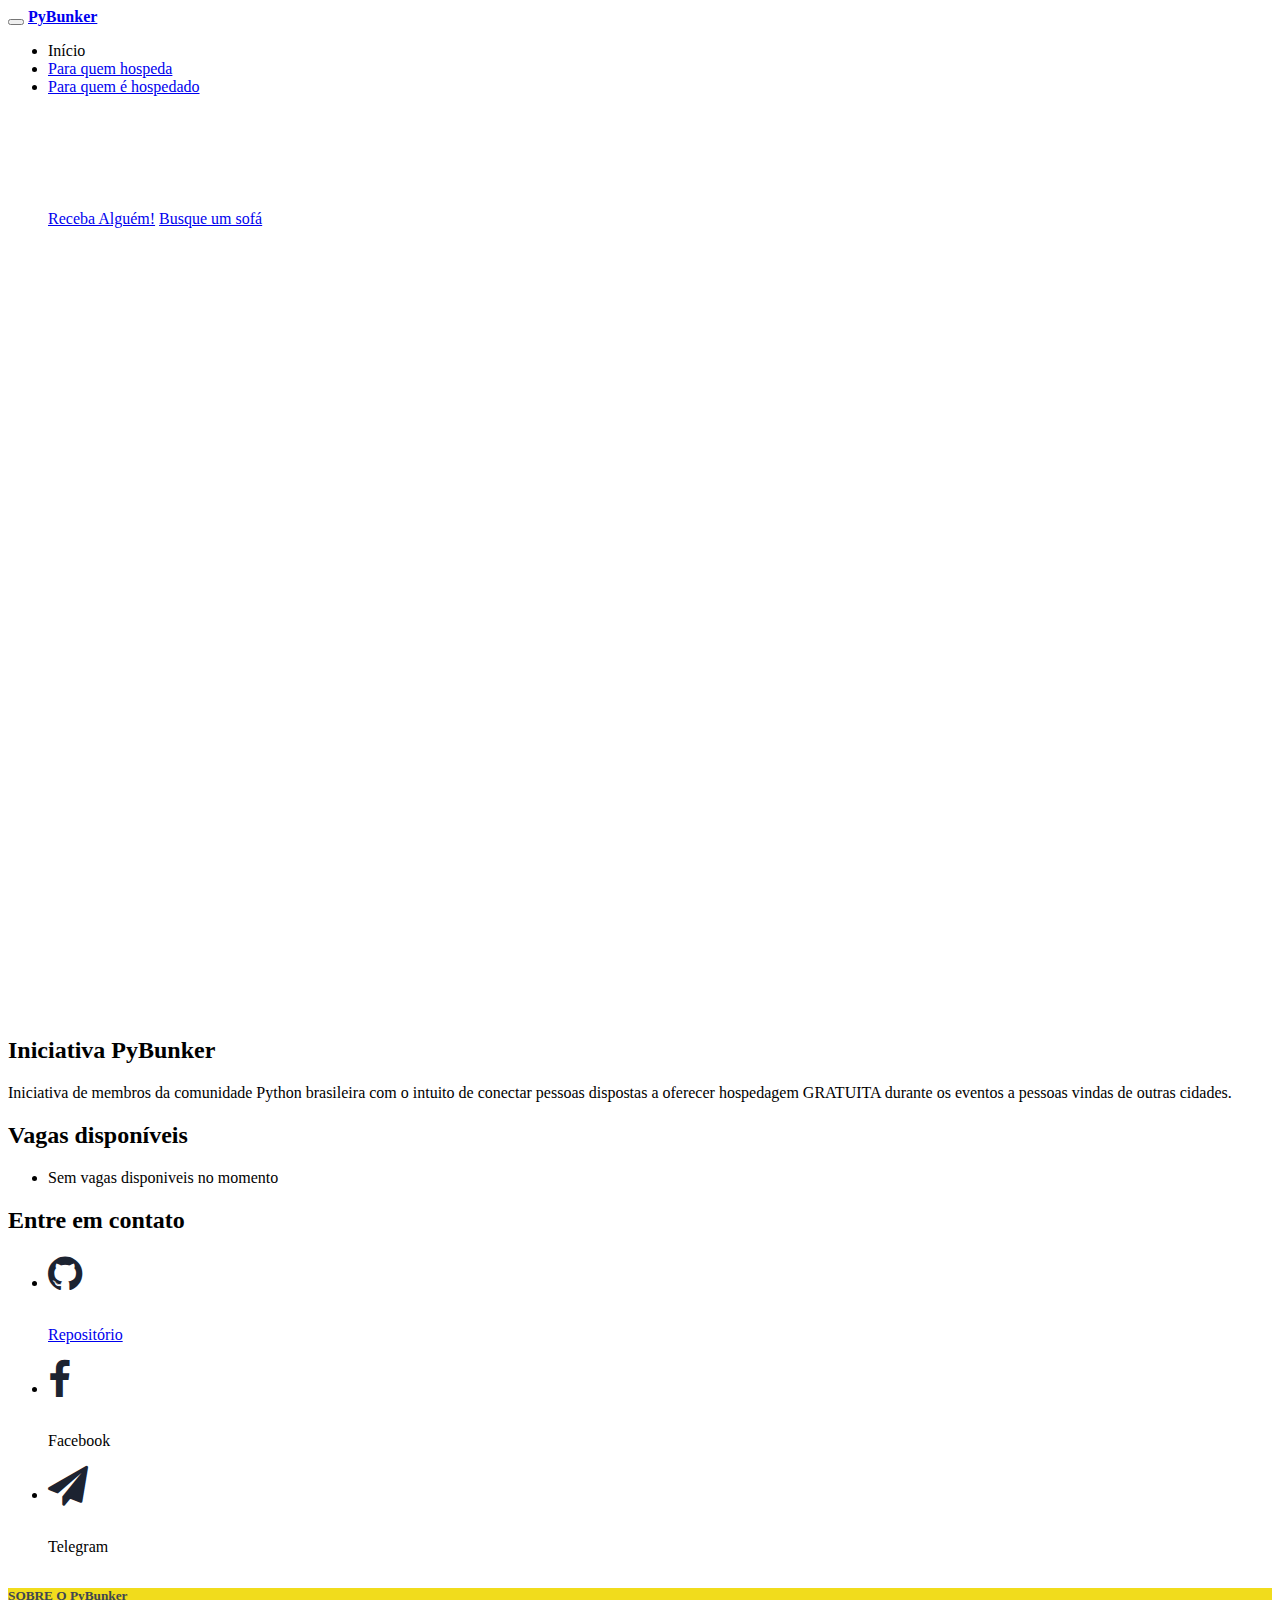
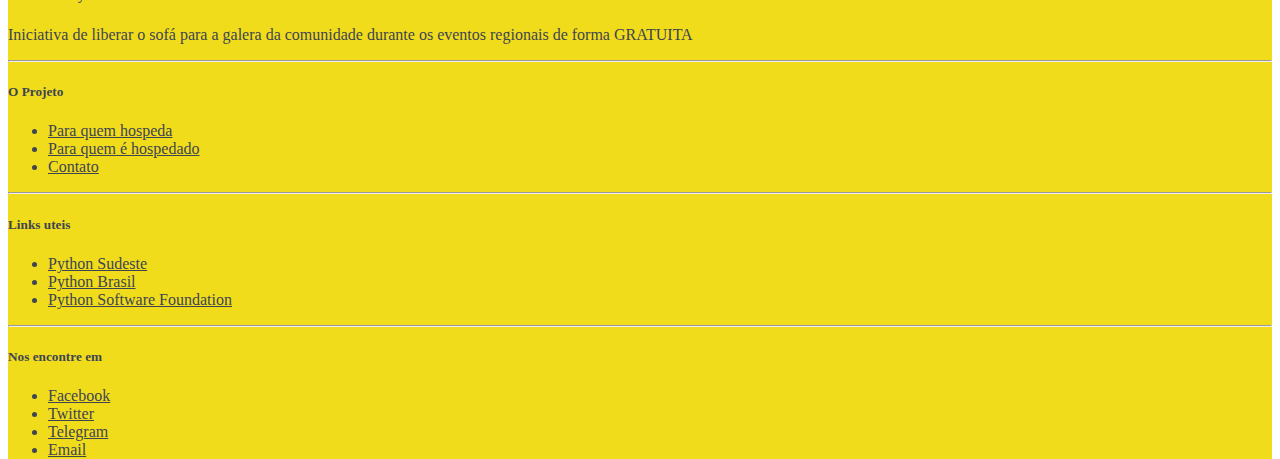
==== index.html @ 38fe34c5 "remove animations" ====
<!DOCTYPE html>
<html lang="en">

<head>

    <meta charset="utf-8">
    <meta name="viewport" content="width=device-width, initial-scale=1, shrink-to-fit=no">
    <meta http-equiv="x-ua-compatible" content="ie=edge">

    <title>PyBunker</title>
    <link rel="icon" href="img/pybunker-logo.png">
    <!-- Font Awesome -->
    <link rel="stylesheet" href="https://maxcdn.bootstrapcdn.com/font-awesome/4.6.0/css/font-awesome.min.css">

    <!-- Bootstrap core CSS -->
    <link rel="stylesheet" href="css/bootstrap.min.css" >
    <link rel="stylesheet" href="css/font-awesome.min.css">
    <!-- Material Design Bootstrap -->
    <link href="css/mdb.min.css" rel="stylesheet">
    <!-- Template styles -->
    <style>
        /* TEMPLATE STYLES */

        html,
        body,
        .view {
            height: 100%;
        }
        /* Navigation*/

        .navbar {
            background-color: transparent;
        }

        .scrolling-navbar {
            -webkit-transition: background .5s ease-in-out, padding .5s ease-in-out;
            -moz-transition: background .5s ease-in-out, padding .5s ease-in-out;
            transition: background .5s ease-in-out, padding .5s ease-in-out;
        }

        .top-nav-collapse {
            background-color: #011474;
        }

        footer.page-footer {
            background-color: #f1dc1c;
            margin-top: 2rem;
        }

        @media only screen and (max-width: 768px) {
            .navbar {
                background-color: #011474;
            }
        }
        /*Call to action*/

        .flex-center {
            color: #fff;
        }
        .view {
            background: url("img/rj-maracana.jpg")no-repeat center center fixed;
            -webkit-background-size: cover;
            -moz-background-size: cover;
            -o-background-size: cover;
            background-size: cover;
        }
        /*Contact section*/

        #contact .fa {
            font-size: 2.5rem;
            margin-bottom: 1rem;
            color: #1C2331;
        }
        .footer-content > *, .footer-content ul>li>a{
            color: #3E4551;
        }

    </style>

</head>

<body>
    <header>
    <!--Navbar-->
    <nav class="navbar navbar-toggleable-md navbar-dark fixed-top scrolling-navbar">
        <div class="container">
            <button class="navbar-toggler navbar-toggler-right" type="button" data-toggle="collapse" data-target="#navbarNav1" aria-controls="navbarNav1" aria-expanded="false" aria-label="Toggle navigation">
                <span class="navbar-toggler-icon"></span>
            </button>
            <a class="navbar-brand" href="#">
                <strong>PyBunker</strong>
            </a>
            <div class="collapse navbar-collapse" id="navbarNav1">
                <ul class="navbar-nav mr-auto">
                    <li class="nav-item active">
                        <a class="nav-link">Início <span class="sr-only">(current)</span></a>
                    </li>
                    <li class="nav-item">
                        <a class="nav-link" href="para_quem_hospeda.html">Para quem hospeda</a>
                    </li>
                    <li class="nav-item">
                        <a class="nav-link" href="para_hospedes.html">Para quem é hospedado</a>

                    </li>
                </ul>

            </div>
        </div>
    </nav>
    <!--/.Navbar-->
    </header>
    <!--Mask-->
    <div class="view hm-black-strong">
        <div class="full-bg-img flex-center">
            <ul>
                <li>
                    <h1 class="h1-responsive wow fadeInDown" data-wow-delay="0.2s">2º Encontro das comunidades Python do sudeste</h1></li>
                <li>
                    <p class="wow fadeInDown">5 a 7 de maio de 2017</p>
                </li>
                <li>
                    <a href="para_quem_hospeda.html" class="btn btn-primary btn-lg wow fadeInLeft" data-wow-delay="0.2s" rel="nofollow">Receba Alguém!</a>
                    <a href="para_hospedes.html" class="btn btn-default btn-lg wow fadeInRight" data-wow-delay="0.2s" rel="nofollow">Busque um sofá</a>
                </li>
            </ul>
        </div>
    </div>
    <!--/.Mask-->
    <div id="info"></div>
    <!-- Main container-->
    <div class="container">

        <div class="divider-new">
            <h2 class="h2-responsive">Iniciativa PyBunker</h2>
        </div>

        <!--Section: Inciativa-->
        <section id="about" class="text-center">
            <p>Iniciativa de membros da comunidade Python brasileira com o intuito de conectar pessoas dispostas a oferecer hospedagem GRATUITA durante os eventos a pessoas vindas de outras cidades. </p>

        </section>
        <!--Section: Inciativa-->

        <div class="divider-new">
            <h2 class="h2-responsive">Vagas disponíveis</h2>
        </div>

        <!--Section: Vagas Disponiveis-->
        <section id="best-features">
                <div class="col-md-4">
                    <ul class="text-center">
                        <li class="">
                            <!--<img src="" width="160" height="100">-->
                            <!--<p><a href="#">Nome</a></p>-->
                            <p>Sem vagas disponiveis no momento</p>
                        </li>
                    </ul>
                </div>
        </section>
        <!--/Section: Vagas Disponiveis-->

        <div class="divider-new">
            <h2 class="h2-responsive">Entre em contato</h2>
        </div>
    </div>
        <!--Section: Contato-->
        <section id="contact">
            <div class="row">

                <!--column-->
                <div class="col-md-4">
                    <ul class="text-center">
                        <li class="wow fadeIn" data-wow-delay="0.2s"><i class="fa fa-github" aria-hidden="true" ></i>
                            <p><a href="https://github.com/PyBunker/pybunker.github.io">Repositório</a></p>
                        </li>
                    </ul>
                </div>
                 <div class="col-md-4">
                    <ul class="text-center">
                        <li class="wow fadeIn" data-wow-delay="0.2s"><i class="fa fa-facebook" aria-hidden="true"></i>
                            <p>Facebook</p>
                        </li>
                    </ul>
                </div>
                 <div class="col-md-4">
                    <ul class="text-center">
                        <li class="wow fadeIn" data-wow-delay="0.2s"><i class="fa fa-paper-plane" aria-hidden="true"></i>
                            <p>Telegram</p>
                        </li>
                    </ul>
                </div>


            </div>
                <!--/column-->
        </section>
        <!--Section: Contato-->
    <!--/ Main container-->


    <!--Footer-->
    <footer class="page-footer center-on-small-only footer-content">

        <!--Footer Links-->
        <div class="container-fluid">
            <div class="row">

                <!--First column-->
                <div class="col-md-3 offset-lg-1 hidden-lg-down">
                    <h5 class="title">SOBRE O PyBunker</h5>
                    <p>Iniciativa de liberar o sofá para a galera da comunidade 
                    durante os eventos regionais de forma GRATUITA</p>
                </div>
                <!--/.First column-->

                <hr class="hidden-md-up">

                <!--Second column-->
                <div class="col-lg-2 col-md-4 offset-lg-1">
                    <h5 class="title">O Projeto</h5>
                    <ul>
                        <li><a href="para_quem_hospeda.html">Para quem hospeda</a></li>
                        <li><a href="para_hospedes.html">Para quem é hospedado</a></li>
                        <li><a href="#">Contato</a></li>
                    </ul>
                </div>
                <!--/.Second column-->

                <hr class="hidden-md-up">

                <!--Third column-->
                <div class="col-lg-2 col-md-4">
                    <h5 class="title">Links uteis</h5>
                    <ul>
                        <li><a href="http://pythonsudeste.org/">Python Sudeste</a></li>
                        <li><a href="http://python.org.br/">Python Brasil</a></li>
                        <li><a href="https://www.python.org/psf/">Python Software Foundation</a></li>
                    </ul>
                </div>
                <!--/.Third column-->

                <hr class="hidden-md-up">

                <!--Fourth column-->
                <div class="col-lg-2 col-md-4">
                    <h5 class="title">Nos encontre em</h5>
                    <ul class="footer-content">
                        <li><a href="#">Facebook</a></li>
                        <li><a href="#">Twitter</a></li>
                        <li><a href="#">Telegram</a></li>
                        <li><a href="#">Email</a></li>
                    </ul>
                </div>
                <!--/.Fourth column-->

            </div>
        </div>
        <!--/.Footer Links-->



    </footer>
    <!--/.Footer-->


    <!-- SCRIPTS -->

    <!-- JQuery -->
    <script type="text/javascript" src="js/jquery-2.2.3.min.js"></script>

    <!-- Bootstrap tooltips -->
    <script type="text/javascript" src="js/tether.min.js"></script>

    <!-- Bootstrap core JavaScript -->
    <script type="text/javascript" src="js/bootstrap.min.js"></script>

    <!-- MDB core JavaScript -->
    <script type="text/javascript" src="js/mdb.min.js"></script>


    <!-- Animations init-->
    <script>
        new WOW().init();
    </script>


</body>

</html>
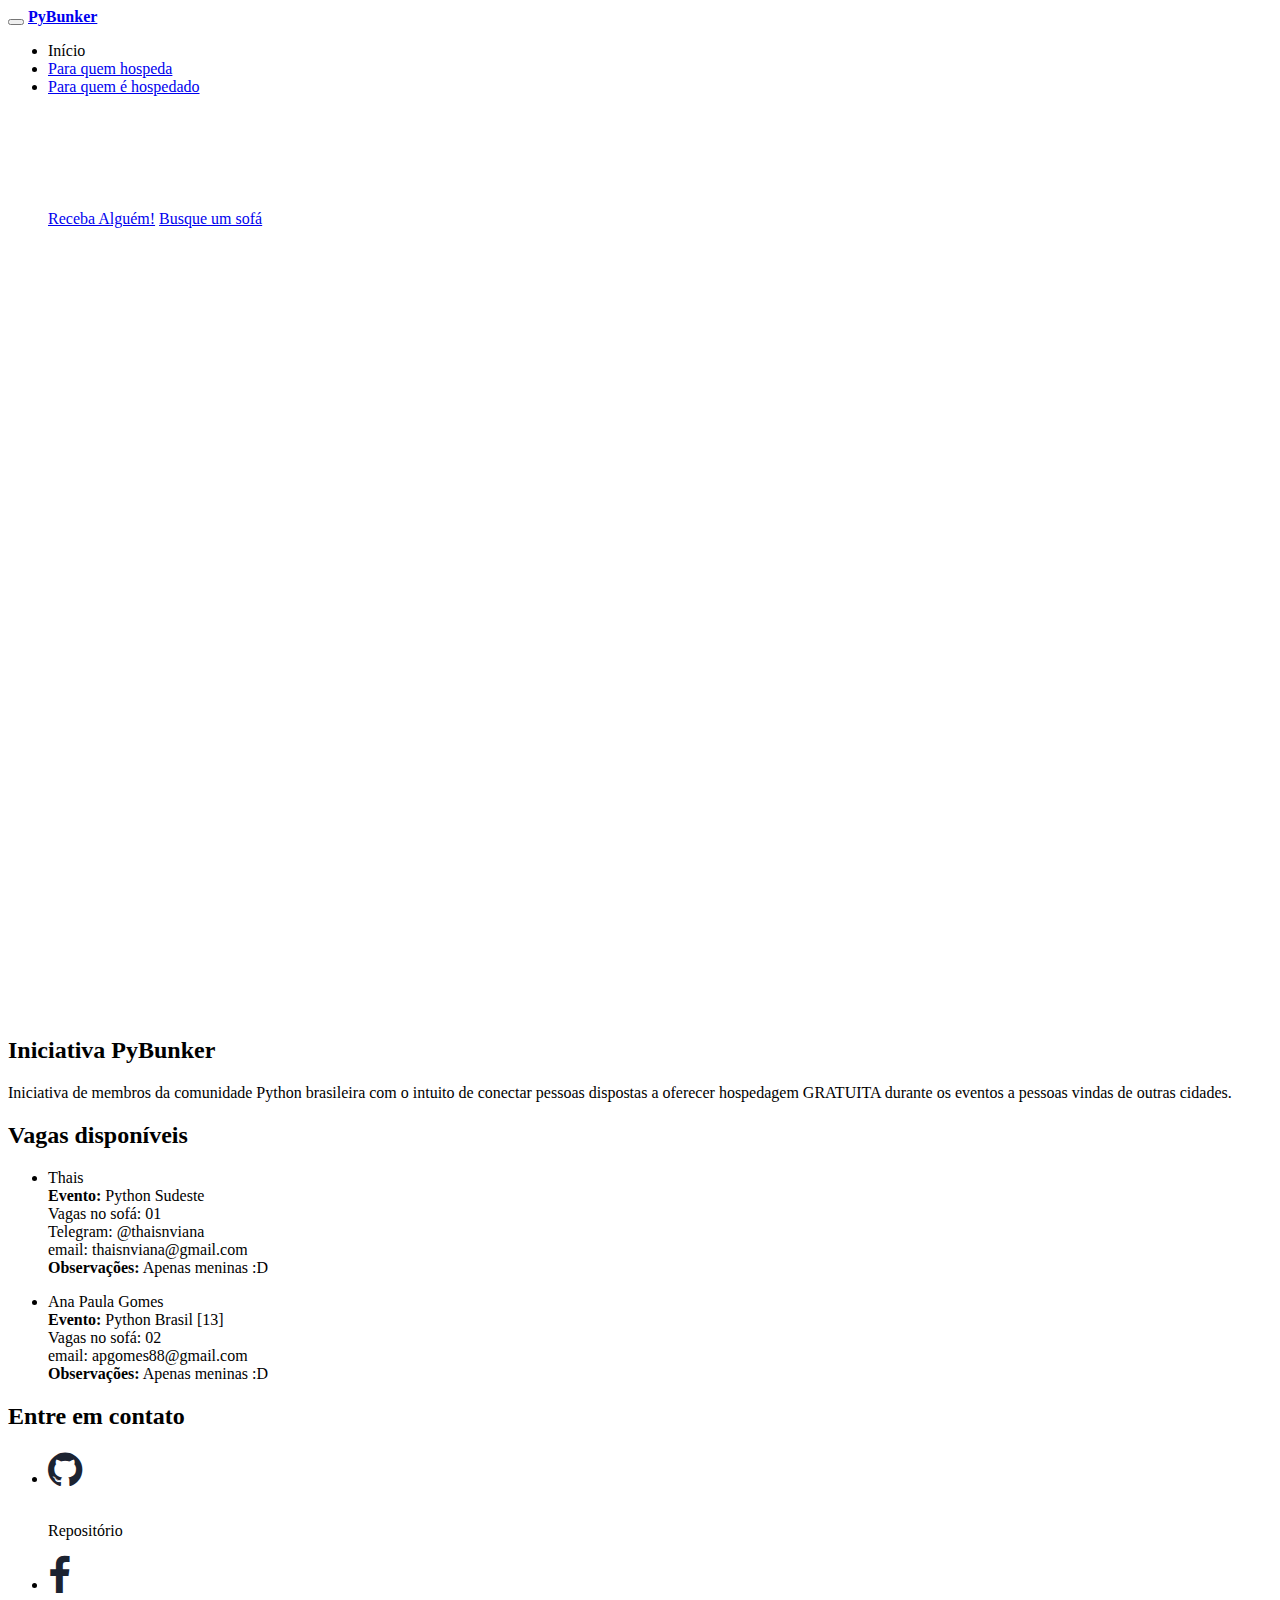
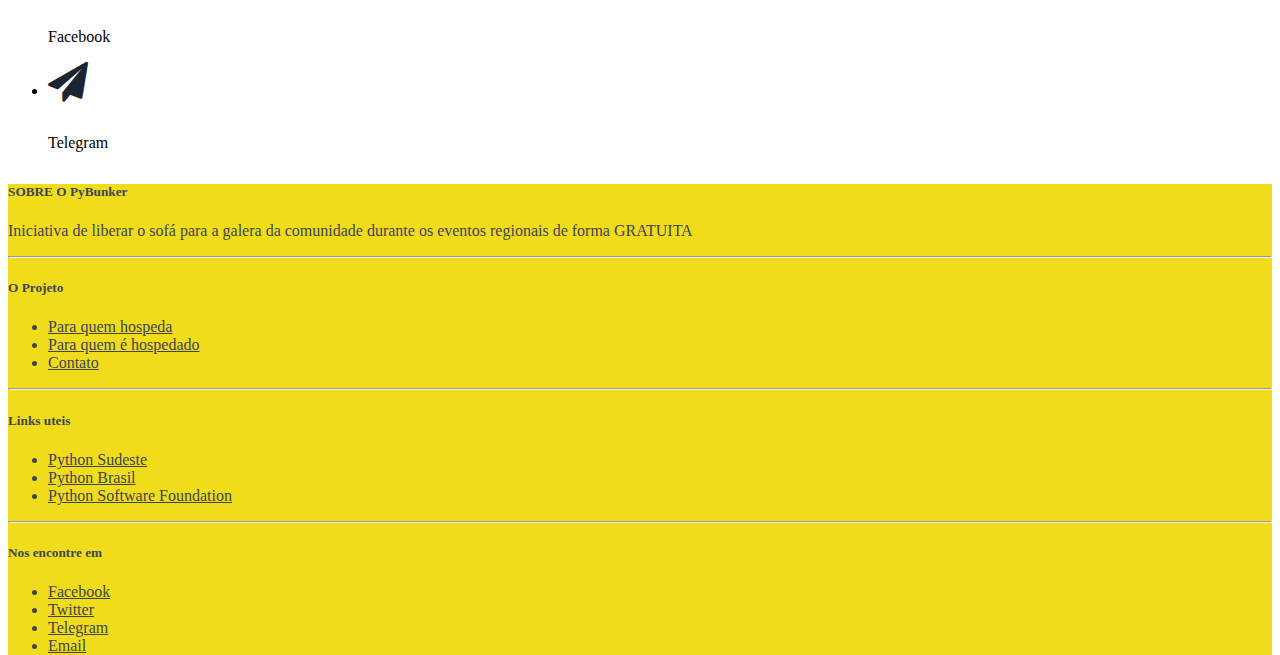
==== commit 4291ab96: "add ana paula pybr 13" ====
--- a/index.html
+++ b/index.html
@@ -13,7 +13,7 @@
     <link rel="stylesheet" href="https://maxcdn.bootstrapcdn.com/font-awesome/4.6.0/css/font-awesome.min.css">
 
     <!-- Bootstrap core CSS -->
-    <link rel="stylesheet" href="css/bootstrap.min.css" >
+    <link rel="stylesheet" href="css/bootstrap.min.css">
     <link rel="stylesheet" href="css/font-awesome.min.css">
     <!-- Material Design Bootstrap -->
     <link href="css/mdb.min.css" rel="stylesheet">
@@ -26,6 +26,7 @@
         .view {
             height: 100%;
         }
+
         /* Navigation*/
 
         .navbar {
@@ -52,18 +53,21 @@
                 background-color: #011474;
             }
         }
+
         /*Call to action*/
 
         .flex-center {
             color: #fff;
         }
+
         .view {
-            background: url("img/rj-maracana.jpg")no-repeat center center fixed;
+            background: url("img/rj-maracana.jpg") no-repeat center center fixed;
             -webkit-background-size: cover;
             -moz-background-size: cover;
             -o-background-size: cover;
             background-size: cover;
         }
+
         /*Contact section*/
 
         #contact .fa {
@@ -71,7 +75,8 @@
             margin-bottom: 1rem;
             color: #1C2331;
         }
-        .footer-content > *, .footer-content ul>li>a{
+
+        .footer-content > *, .footer-content ul > li > a {
             color: #3E4551;
         }
 
@@ -80,11 +85,13 @@
 </head>
 
 <body>
-    <header>
+<header>
     <!--Navbar-->
     <nav class="navbar navbar-toggleable-md navbar-dark fixed-top scrolling-navbar">
         <div class="container">
-            <button class="navbar-toggler navbar-toggler-right" type="button" data-toggle="collapse" data-target="#navbarNav1" aria-controls="navbarNav1" aria-expanded="false" aria-label="Toggle navigation">
+            <button class="navbar-toggler navbar-toggler-right" type="button" data-toggle="collapse"
+                    data-target="#navbarNav1" aria-controls="navbarNav1" aria-expanded="false"
+                    aria-label="Toggle navigation">
                 <span class="navbar-toggler-icon"></span>
             </button>
             <a class="navbar-brand" href="#">
@@ -108,182 +115,215 @@
         </div>
     </nav>
     <!--/.Navbar-->
-    </header>
-    <!--Mask-->
-    <div class="view hm-black-strong">
-        <div class="full-bg-img flex-center">
-            <ul>
-                <li>
-                    <h1 class="h1-responsive wow fadeInDown" data-wow-delay="0.2s">2º Encontro das comunidades Python do sudeste</h1></li>
-                <li>
-                    <p class="wow fadeInDown">5 a 7 de maio de 2017</p>
-                </li>
-                <li>
-                    <a href="para_quem_hospeda.html" class="btn btn-primary btn-lg wow fadeInLeft" data-wow-delay="0.2s" rel="nofollow">Receba Alguém!</a>
-                    <a href="para_hospedes.html" class="btn btn-default btn-lg wow fadeInRight" data-wow-delay="0.2s" rel="nofollow">Busque um sofá</a>
+</header>
+<!--Mask-->
+<div class="view hm-black-strong">
+    <div class="full-bg-img flex-center">
+        <ul>
+            <li>
+                <h1 class="h1-responsive wow fadeInDown" data-wow-delay="0.2s">2º Encontro das comunidades Python do
+                    sudeste</h1></li>
+            <li>
+                <p class="wow fadeInDown">5 a 7 de maio de 2017</p>
+            </li>
+            <li>
+                <a href="para_quem_hospeda.html" class="btn btn-primary btn-lg wow fadeInLeft" data-wow-delay="0.2s"
+                   rel="nofollow">Receba Alguém!</a>
+                <a href="para_hospedes.html" class="btn btn-default btn-lg wow fadeInRight" data-wow-delay="0.2s"
+                   rel="nofollow">Busque um sofá</a>
+            </li>
+        </ul>
+    </div>
+</div>
+<!--/.Mask-->
+<div id="info"></div>
+<!-- Main container-->
+<div class="container">
+
+    <div class="divider-new">
+        <h2 class="h2-responsive">Iniciativa PyBunker</h2>
+    </div>
+
+    <!--Section: Inciativa-->
+    <section id="about" class="text-center">
+        <p>Iniciativa de membros da comunidade Python brasileira com o intuito de conectar pessoas dispostas a oferecer
+            hospedagem GRATUITA durante os eventos a pessoas vindas de outras cidades. </p>
+
+    </section>
+    <!--Section: Inciativa-->
+
+    <div class="divider-new">
+        <h2 class="h2-responsive">Vagas disponíveis</h2>
+    </div>
+
+    <!--Section: Vagas Disponiveis-->
+    <section id="best-features">
+        <div class="row">
+            <div class="col-md-4">
+                <ul class="text-center">
+                    <li class="wow fadeIn" data-wow-delay="0.2s">
+                        <p>Thais<br>
+                            <strong>Evento:</strong> Python Sudeste <br>
+                            Vagas no sofá: 01<br>
+                            Telegram: @thaisnviana<br>
+                            email: thaisnviana@gmail.com <br>
+                            <strong>Observações:</strong> Apenas meninas :D
+                        </p>
+                    </li>
+                </ul>
+            </div>
+            <div class="col-md-4">
+                <ul class="text-center">
+                    <li class="wow fadeIn" data-wow-delay="0.2s">
+                        <p>Ana Paula Gomes<br>
+                            <strong>Evento:</strong> Python Brasil [13]<br>
+                            Vagas no sofá: 02<br>
+                            email: apgomes88@gmail.com <br>
+                            <strong>Observações:</strong> Apenas meninas :D
+                        </p>
+                    </li>
+                </ul>
+            </div>
+        </div>
+</section>
+<!--/Section: Vagas Disponiveis-->
+
+<div class="divider-new">
+    <h2 class="h2-responsive">Entre em contato</h2>
+</div>
+</div>
+<!--Section: Contato-->
+<section id="contact">
+    <div class="row">
+
+        <!--column-->
+        <div class="col-md-4">
+            <ul class="text-center">
+                <li class="wow fadeIn" data-wow-delay="0.2s"><a href="https://github.com/PyBunker/pybunker.github.io"><i
+                        class="fa fa-github" aria-hidden="true"></i></a>
+                    <p>Repositório</p>
                 </li>
             </ul>
         </div>
-    </div>
-    <!--/.Mask-->
-    <div id="info"></div>
-    <!-- Main container-->
-    <div class="container">
-
-        <div class="divider-new">
-            <h2 class="h2-responsive">Iniciativa PyBunker</h2>
-        </div>
-
-        <!--Section: Inciativa-->
-        <section id="about" class="text-center">
-            <p>Iniciativa de membros da comunidade Python brasileira com o intuito de conectar pessoas dispostas a oferecer hospedagem GRATUITA durante os eventos a pessoas vindas de outras cidades. </p>
-
-        </section>
-        <!--Section: Inciativa-->
-
-        <div class="divider-new">
-            <h2 class="h2-responsive">Vagas disponíveis</h2>
-        </div>
-
-        <!--Section: Vagas Disponiveis-->
-        <section id="best-features">
-                <div class="col-md-4">
-                    <ul class="text-center">
-                        <li class="">
-                            <!--<img src="" width="160" height="100">-->
-                            <!--<p><a href="#">Nome</a></p>-->
-                            <p>Sem vagas disponiveis no momento</p>
-                        </li>
-                    </ul>
-                </div>
-        </section>
-        <!--/Section: Vagas Disponiveis-->
-
-        <div class="divider-new">
-            <h2 class="h2-responsive">Entre em contato</h2>
-        </div>
-    </div>
-        <!--Section: Contato-->
-        <section id="contact">
-            <div class="row">
-
-                <!--column-->
-                <div class="col-md-4">
-                    <ul class="text-center">
-                        <li class="wow fadeIn" data-wow-delay="0.2s"><i class="fa fa-github" aria-hidden="true" ></i>
-                            <p><a href="https://github.com/PyBunker/pybunker.github.io">Repositório</a></p>
-                        </li>
-                    </ul>
-                </div>
-                 <div class="col-md-4">
-                    <ul class="text-center">
-                        <li class="wow fadeIn" data-wow-delay="0.2s"><i class="fa fa-facebook" aria-hidden="true"></i>
-                            <p>Facebook</p>
-                        </li>
-                    </ul>
-                </div>
-                 <div class="col-md-4">
-                    <ul class="text-center">
-                        <li class="wow fadeIn" data-wow-delay="0.2s"><i class="fa fa-paper-plane" aria-hidden="true"></i>
-                            <p>Telegram</p>
-                        </li>
-                    </ul>
-                </div>
-
-
-            </div>
-                <!--/column-->
-        </section>
-        <!--Section: Contato-->
-    <!--/ Main container-->
-
-
-    <!--Footer-->
-    <footer class="page-footer center-on-small-only footer-content">
-
-        <!--Footer Links-->
-        <div class="container-fluid">
-            <div class="row">
-
-                <!--First column-->
-                <div class="col-md-3 offset-lg-1 hidden-lg-down">
-                    <h5 class="title">SOBRE O PyBunker</h5>
-                    <p>Iniciativa de liberar o sofá para a galera da comunidade 
+        <div class="col-md-4">
+            <ul class="text-center">
+                <li class="wow fadeIn" data-wow-delay="0.2s"><a href=""></a><i class="fa fa-facebook"
+                                                                               aria-hidden="true"></i>
+                    <p>Facebook</p>
+                </li>
+            </ul>
+        </div>
+        <div class="col-md-4">
+            <ul class="text-center">
+                <li class="wow fadeIn" data-wow-delay="0.2s"><a href="https://t.me/joinchat/AAAAAAuEaG0LRr5axA6yPQ"><i
+                        class="fa fa-paper-plane" aria-hidden="true"></i></a>
+                    <p>Telegram</p>
+                </li>
+            </ul>
+        </div>
+
+
+    </div>
+    <!--/column-->
+</section>
+<!--Section: Contato-->
+<!--/ Main container-->
+
+
+<!--Footer-->
+<footer class="page-footer center-on-small-only footer-content">
+
+    <!--Footer Links-->
+    <div class="container-fluid">
+        <div class="row">
+
+            <!--First column-->
+            <div class="col-md-3 offset-lg-1 hidden-lg-down">
+                <h5 class="title">SOBRE O PyBunker</h5>
+                <p>Iniciativa de liberar o sofá para a galera da comunidade
                     durante os eventos regionais de forma GRATUITA</p>
-                </div>
-                <!--/.First column-->
-
-                <hr class="hidden-md-up">
-
-                <!--Second column-->
-                <div class="col-lg-2 col-md-4 offset-lg-1">
-                    <h5 class="title">O Projeto</h5>
-                    <ul>
-                        <li><a href="para_quem_hospeda.html">Para quem hospeda</a></li>
-                        <li><a href="para_hospedes.html">Para quem é hospedado</a></li>
-                        <li><a href="#">Contato</a></li>
-                    </ul>
-                </div>
-                <!--/.Second column-->
-
-                <hr class="hidden-md-up">
-
-                <!--Third column-->
-                <div class="col-lg-2 col-md-4">
-                    <h5 class="title">Links uteis</h5>
-                    <ul>
-                        <li><a href="http://pythonsudeste.org/">Python Sudeste</a></li>
-                        <li><a href="http://python.org.br/">Python Brasil</a></li>
-                        <li><a href="https://www.python.org/psf/">Python Software Foundation</a></li>
-                    </ul>
-                </div>
-                <!--/.Third column-->
-
-                <hr class="hidden-md-up">
-
-                <!--Fourth column-->
-                <div class="col-lg-2 col-md-4">
-                    <h5 class="title">Nos encontre em</h5>
-                    <ul class="footer-content">
-                        <li><a href="#">Facebook</a></li>
-                        <li><a href="#">Twitter</a></li>
-                        <li><a href="#">Telegram</a></li>
-                        <li><a href="#">Email</a></li>
-                    </ul>
-                </div>
-                <!--/.Fourth column-->
-
-            </div>
-        </div>
-        <!--/.Footer Links-->
-
-
-
-    </footer>
-    <!--/.Footer-->
-
-
-    <!-- SCRIPTS -->
-
-    <!-- JQuery -->
-    <script type="text/javascript" src="js/jquery-2.2.3.min.js"></script>
-
-    <!-- Bootstrap tooltips -->
-    <script type="text/javascript" src="js/tether.min.js"></script>
-
-    <!-- Bootstrap core JavaScript -->
-    <script type="text/javascript" src="js/bootstrap.min.js"></script>
-
-    <!-- MDB core JavaScript -->
-    <script type="text/javascript" src="js/mdb.min.js"></script>
-
-
-    <!-- Animations init-->
-    <script>
-        new WOW().init();
-    </script>
-
-
+            </div>
+            <!--/.First column-->
+
+            <hr class="hidden-md-up">
+
+            <!--Second column-->
+            <div class="col-lg-2 col-md-4 offset-lg-1">
+                <h5 class="title">O Projeto</h5>
+                <ul>
+                    <li><a href="para_quem_hospeda.html">Para quem hospeda</a></li>
+                    <li><a href="para_hospedes.html">Para quem é hospedado</a></li>
+                    <li><a href="#">Contato</a></li>
+                </ul>
+            </div>
+            <!--/.Second column-->
+
+            <hr class="hidden-md-up">
+
+            <!--Third column-->
+            <div class="col-lg-2 col-md-4">
+                <h5 class="title">Links uteis</h5>
+                <ul>
+                    <li><a href="http://pythonsudeste.org/">Python Sudeste</a></li>
+                    <li><a href="http://python.org.br/">Python Brasil</a></li>
+                    <li><a href="https://www.python.org/psf/">Python Software Foundation</a></li>
+                </ul>
+            </div>
+            <!--/.Third column-->
+
+            <hr class="hidden-md-up">
+
+            <!--Fourth column-->
+            <div class="col-lg-2 col-md-4">
+                <h5 class="title">Nos encontre em</h5>
+                <ul class="footer-content">
+                    <li><a href="#">Facebook</a></li>
+                    <li><a href="#">Twitter</a></li>
+                    <li><a href="#">Telegram</a></li>
+                    <li><a href="#">Email</a></li>
+                </ul>
+            </div>
+            <!--/.Fourth column-->
+
+        </div>
+    </div>
+    <!--/.Footer Links-->
+
+
+</footer>
+<!--/.Footer-->
+
+
+<!-- SCRIPTS -->
+
+<!-- JQuery -->
+<script type="text/javascript" src="js/jquery-2.2.3.min.js"></script>
+
+<!-- Bootstrap tooltips -->
+<script type="text/javascript" src="js/tether.min.js"></script>
+
+<!-- Bootstrap core JavaScript -->
+<script type="text/javascript" src="js/bootstrap.min.js"></script>
+
+<!-- MDB core JavaScript -->
+<script type="text/javascript" src="js/mdb.min.js"></script>
+
+
+<!-- Animations init-->
+<script>
+    new WOW().init();
+</script>
+
+<script>
+  (function(i,s,o,g,r,a,m){i['GoogleAnalyticsObject']=r;i[r]=i[r]||function(){
+  (i[r].q=i[r].q||[]).push(arguments)},i[r].l=1*new Date();a=s.createElement(o),
+  m=s.getElementsByTagName(o)[0];a.async=1;a.src=g;m.parentNode.insertBefore(a,m)
+  })(window,document,'script','https://www.google-analytics.com/analytics.js','ga');
+
+  ga('create', 'UA-97204776-1', 'auto');
+  ga('send', 'pageview');
+
+</script>
 </body>
 
 </html>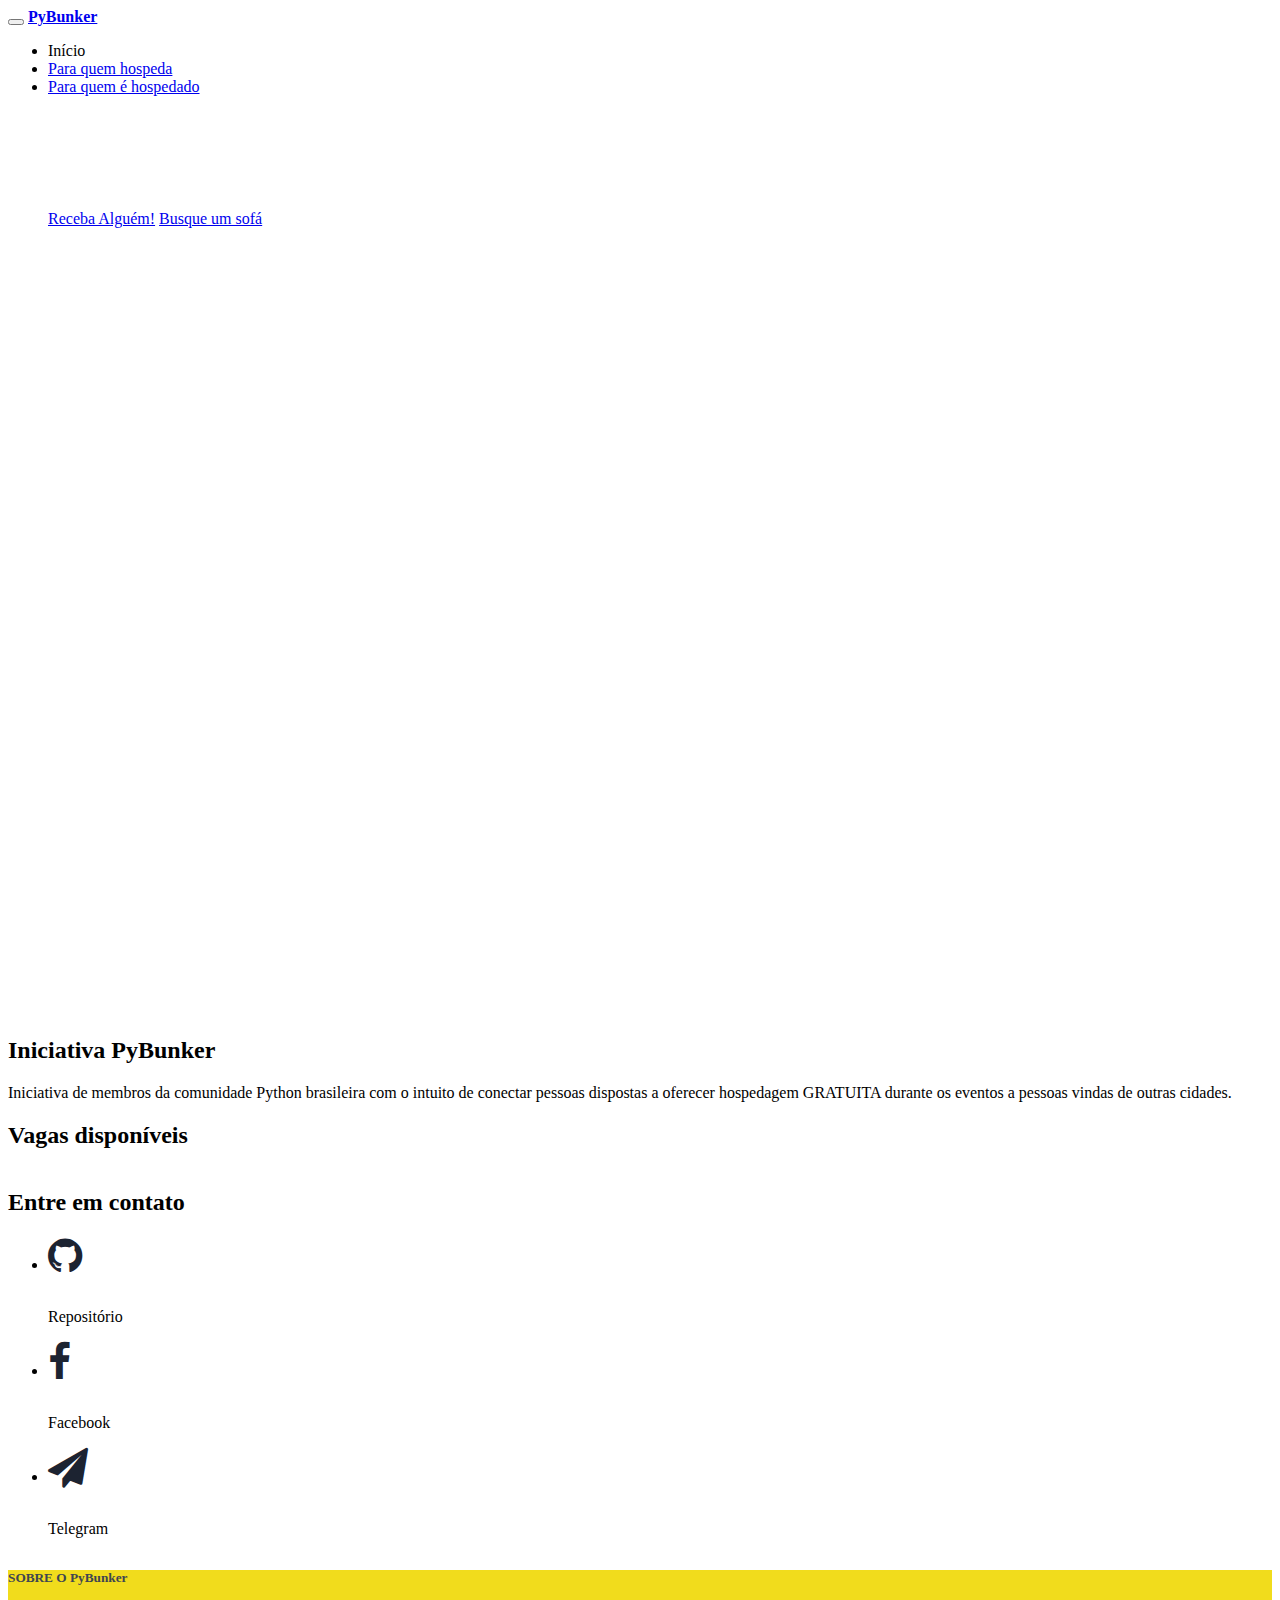
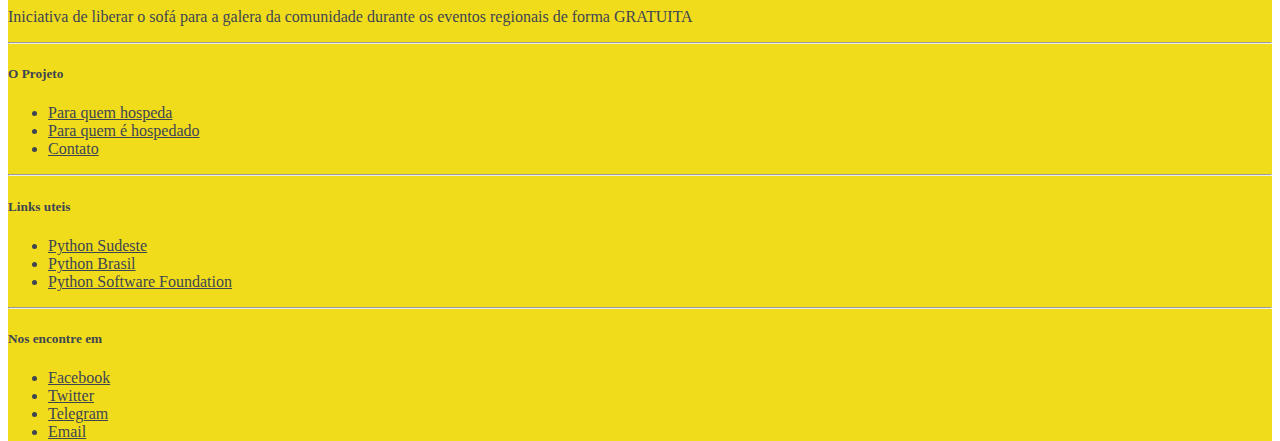
==== commit 28b61b39: "Inserindo vagas disponiveis na pagina inicial" ====
--- a/index.html
+++ b/index.html
@@ -85,245 +85,225 @@
 </head>
 
 <body>
-<header>
-    <!--Navbar-->
-    <nav class="navbar navbar-toggleable-md navbar-dark fixed-top scrolling-navbar">
-        <div class="container">
-            <button class="navbar-toggler navbar-toggler-right" type="button" data-toggle="collapse"
-                    data-target="#navbarNav1" aria-controls="navbarNav1" aria-expanded="false"
-                    aria-label="Toggle navigation">
-                <span class="navbar-toggler-icon"></span>
-            </button>
-            <a class="navbar-brand" href="#">
-                <strong>PyBunker</strong>
-            </a>
-            <div class="collapse navbar-collapse" id="navbarNav1">
-                <ul class="navbar-nav mr-auto">
-                    <li class="nav-item active">
-                        <a class="nav-link">Início <span class="sr-only">(current)</span></a>
-                    </li>
-                    <li class="nav-item">
-                        <a class="nav-link" href="para_quem_hospeda.html">Para quem hospeda</a>
-                    </li>
-                    <li class="nav-item">
-                        <a class="nav-link" href="para_hospedes.html">Para quem é hospedado</a>
-
+    <header>
+        <!--Navbar-->
+        <nav class="navbar navbar-toggleable-md navbar-dark fixed-top scrolling-navbar">
+            <div class="container">
+                <button class="navbar-toggler navbar-toggler-right" type="button" data-toggle="collapse"
+                        data-target="#navbarNav1" aria-controls="navbarNav1" aria-expanded="false"
+                        aria-label="Toggle navigation">
+                    <span class="navbar-toggler-icon"></span>
+                </button>
+                <a class="navbar-brand" href="#">
+                    <strong>PyBunker</strong>
+                </a>
+                <div class="collapse navbar-collapse" id="navbarNav1">
+                    <ul class="navbar-nav mr-auto">
+                        <li class="nav-item active">
+                            <a class="nav-link">Início <span class="sr-only">(current)</span></a>
+                        </li>
+                        <li class="nav-item">
+                            <a class="nav-link" href="para_quem_hospeda.html">Para quem hospeda</a>
+                        </li>
+                        <li class="nav-item">
+                            <a class="nav-link" href="para_hospedes.html">Para quem é hospedado</a>
+
+                        </li>
+                    </ul>
+
+                </div>
+            </div>
+        </nav>
+        <!--/.Navbar-->
+    </header>
+    <!--Mask-->
+    <div class="view hm-black-strong">
+        <div class="full-bg-img flex-center">
+            <ul>
+                <li>
+                    <h1 class="h1-responsive wow fadeInDown" data-wow-delay="0.2s">2º Encontro das comunidades Python do
+                        sudeste</h1></li>
+                <li>
+                    <p class="wow fadeInDown">5 a 7 de maio de 2017</p>
+                </li>
+                <li>
+                    <a href="para_quem_hospeda.html" class="btn btn-primary btn-lg wow fadeInLeft" data-wow-delay="0.2s"
+                       rel="nofollow">Receba Alguém!</a>
+                    <a href="para_hospedes.html" class="btn btn-default btn-lg wow fadeInRight" data-wow-delay="0.2s"
+                       rel="nofollow">Busque um sofá</a>
+                </li>
+            </ul>
+        </div>
+    </div>
+    <!--/.Mask-->
+    <div id="info"></div>
+    <!-- Main container-->
+    <div class="container">
+
+        <div class="divider-new">
+            <h2 class="h2-responsive">Iniciativa PyBunker</h2>
+        </div>
+
+        <!--Section: Inciativa-->
+        <section id="about" class="text-center">
+            <p>Iniciativa de membros da comunidade Python brasileira com o intuito de conectar pessoas dispostas a oferecer
+                hospedagem GRATUITA durante os eventos a pessoas vindas de outras cidades. </p>
+
+        </section>
+        <!--Section: Inciativa-->
+
+        <div class="divider-new">
+            <h2 class="h2-responsive">Vagas disponíveis</h2>
+        </div>
+
+        <!--Section: Vagas Disponiveis-->
+        <section id="best-features">
+            <table id="host-table" class="table table-condensed table-striped table-bordered"></table>
+        </section>
+    <!--/Section: Vagas Disponiveis-->
+
+    <div class="divider-new">
+        <h2 class="h2-responsive">Entre em contato</h2>
+    </div>
+    </div>
+    <!--Section: Contato-->
+    <section id="contact">
+        <div class="row">
+
+            <!--column-->
+            <div class="col-md-4">
+                <ul class="text-center">
+                    <li class="wow fadeIn" data-wow-delay="0.2s"><a href="https://github.com/PyBunker/pybunker.github.io"><i
+                            class="fa fa-github" aria-hidden="true"></i></a>
+                        <p>Repositório</p>
                     </li>
                 </ul>
-
-            </div>
-        </div>
-    </nav>
-    <!--/.Navbar-->
-</header>
-<!--Mask-->
-<div class="view hm-black-strong">
-    <div class="full-bg-img flex-center">
-        <ul>
-            <li>
-                <h1 class="h1-responsive wow fadeInDown" data-wow-delay="0.2s">2º Encontro das comunidades Python do
-                    sudeste</h1></li>
-            <li>
-                <p class="wow fadeInDown">5 a 7 de maio de 2017</p>
-            </li>
-            <li>
-                <a href="para_quem_hospeda.html" class="btn btn-primary btn-lg wow fadeInLeft" data-wow-delay="0.2s"
-                   rel="nofollow">Receba Alguém!</a>
-                <a href="para_hospedes.html" class="btn btn-default btn-lg wow fadeInRight" data-wow-delay="0.2s"
-                   rel="nofollow">Busque um sofá</a>
-            </li>
-        </ul>
-    </div>
-</div>
-<!--/.Mask-->
-<div id="info"></div>
-<!-- Main container-->
-<div class="container">
-
-    <div class="divider-new">
-        <h2 class="h2-responsive">Iniciativa PyBunker</h2>
-    </div>
-
-    <!--Section: Inciativa-->
-    <section id="about" class="text-center">
-        <p>Iniciativa de membros da comunidade Python brasileira com o intuito de conectar pessoas dispostas a oferecer
-            hospedagem GRATUITA durante os eventos a pessoas vindas de outras cidades. </p>
-
-    </section>
-    <!--Section: Inciativa-->
-
-    <div class="divider-new">
-        <h2 class="h2-responsive">Vagas disponíveis</h2>
-    </div>
-
-    <!--Section: Vagas Disponiveis-->
-    <section id="best-features">
-        <div class="row">
+            </div>
             <div class="col-md-4">
                 <ul class="text-center">
-                    <li class="wow fadeIn" data-wow-delay="0.2s">
-                        <p>Thais<br>
-                            <strong>Evento:</strong> Python Sudeste <br>
-                            Vagas no sofá: 01<br>
-                            Telegram: @thaisnviana<br>
-                            email: thaisnviana@gmail.com <br>
-                            <strong>Observações:</strong> Apenas meninas :D
-                        </p>
+                    <li class="wow fadeIn" data-wow-delay="0.2s"><a href=""></a><i class="fa fa-facebook"
+                                                                                   aria-hidden="true"></i>
+                        <p>Facebook</p>
                     </li>
                 </ul>
             </div>
             <div class="col-md-4">
                 <ul class="text-center">
-                    <li class="wow fadeIn" data-wow-delay="0.2s">
-                        <p>Ana Paula Gomes<br>
-                            <strong>Evento:</strong> Python Brasil [13]<br>
-                            Vagas no sofá: 02<br>
-                            email: apgomes88@gmail.com <br>
-                            <strong>Observações:</strong> Apenas meninas :D
-                        </p>
+                    <li class="wow fadeIn" data-wow-delay="0.2s"><a href="https://t.me/joinchat/AAAAAAuEaG0LRr5axA6yPQ"><i
+                            class="fa fa-paper-plane" aria-hidden="true"></i></a>
+                        <p>Telegram</p>
                     </li>
                 </ul>
             </div>
-        </div>
-</section>
-<!--/Section: Vagas Disponiveis-->
-
-<div class="divider-new">
-    <h2 class="h2-responsive">Entre em contato</h2>
-</div>
-</div>
-<!--Section: Contato-->
-<section id="contact">
-    <div class="row">
-
-        <!--column-->
-        <div class="col-md-4">
-            <ul class="text-center">
-                <li class="wow fadeIn" data-wow-delay="0.2s"><a href="https://github.com/PyBunker/pybunker.github.io"><i
-                        class="fa fa-github" aria-hidden="true"></i></a>
-                    <p>Repositório</p>
-                </li>
-            </ul>
-        </div>
-        <div class="col-md-4">
-            <ul class="text-center">
-                <li class="wow fadeIn" data-wow-delay="0.2s"><a href=""></a><i class="fa fa-facebook"
-                                                                               aria-hidden="true"></i>
-                    <p>Facebook</p>
-                </li>
-            </ul>
-        </div>
-        <div class="col-md-4">
-            <ul class="text-center">
-                <li class="wow fadeIn" data-wow-delay="0.2s"><a href="https://t.me/joinchat/AAAAAAuEaG0LRr5axA6yPQ"><i
-                        class="fa fa-paper-plane" aria-hidden="true"></i></a>
-                    <p>Telegram</p>
-                </li>
-            </ul>
-        </div>
-
-
-    </div>
-    <!--/column-->
-</section>
-<!--Section: Contato-->
-<!--/ Main container-->
-
-
-<!--Footer-->
-<footer class="page-footer center-on-small-only footer-content">
-
-    <!--Footer Links-->
-    <div class="container-fluid">
-        <div class="row">
-
-            <!--First column-->
-            <div class="col-md-3 offset-lg-1 hidden-lg-down">
-                <h5 class="title">SOBRE O PyBunker</h5>
-                <p>Iniciativa de liberar o sofá para a galera da comunidade
-                    durante os eventos regionais de forma GRATUITA</p>
-            </div>
-            <!--/.First column-->
-
-            <hr class="hidden-md-up">
-
-            <!--Second column-->
-            <div class="col-lg-2 col-md-4 offset-lg-1">
-                <h5 class="title">O Projeto</h5>
-                <ul>
-                    <li><a href="para_quem_hospeda.html">Para quem hospeda</a></li>
-                    <li><a href="para_hospedes.html">Para quem é hospedado</a></li>
-                    <li><a href="#">Contato</a></li>
-                </ul>
-            </div>
-            <!--/.Second column-->
-
-            <hr class="hidden-md-up">
-
-            <!--Third column-->
-            <div class="col-lg-2 col-md-4">
-                <h5 class="title">Links uteis</h5>
-                <ul>
-                    <li><a href="http://pythonsudeste.org/">Python Sudeste</a></li>
-                    <li><a href="http://python.org.br/">Python Brasil</a></li>
-                    <li><a href="https://www.python.org/psf/">Python Software Foundation</a></li>
-                </ul>
-            </div>
-            <!--/.Third column-->
-
-            <hr class="hidden-md-up">
-
-            <!--Fourth column-->
-            <div class="col-lg-2 col-md-4">
-                <h5 class="title">Nos encontre em</h5>
-                <ul class="footer-content">
-                    <li><a href="#">Facebook</a></li>
-                    <li><a href="#">Twitter</a></li>
-                    <li><a href="#">Telegram</a></li>
-                    <li><a href="#">Email</a></li>
-                </ul>
-            </div>
-            <!--/.Fourth column-->
-
-        </div>
-    </div>
-    <!--/.Footer Links-->
-
-
-</footer>
-<!--/.Footer-->
-
-
-<!-- SCRIPTS -->
-
-<!-- JQuery -->
-<script type="text/javascript" src="js/jquery-2.2.3.min.js"></script>
-
-<!-- Bootstrap tooltips -->
-<script type="text/javascript" src="js/tether.min.js"></script>
-
-<!-- Bootstrap core JavaScript -->
-<script type="text/javascript" src="js/bootstrap.min.js"></script>
-
-<!-- MDB core JavaScript -->
-<script type="text/javascript" src="js/mdb.min.js"></script>
-
-
-<!-- Animations init-->
-<script>
-    new WOW().init();
-</script>
-
-<script>
-  (function(i,s,o,g,r,a,m){i['GoogleAnalyticsObject']=r;i[r]=i[r]||function(){
-  (i[r].q=i[r].q||[]).push(arguments)},i[r].l=1*new Date();a=s.createElement(o),
-  m=s.getElementsByTagName(o)[0];a.async=1;a.src=g;m.parentNode.insertBefore(a,m)
-  })(window,document,'script','https://www.google-analytics.com/analytics.js','ga');
-
-  ga('create', 'UA-97204776-1', 'auto');
-  ga('send', 'pageview');
-
-</script>
+
+
+        </div>
+        <!--/column-->
+    </section>
+    <!--Section: Contato-->
+    <!--/ Main container-->
+
+
+    <!--Footer-->
+    <footer class="page-footer center-on-small-only footer-content">
+
+        <!--Footer Links-->
+        <div class="container-fluid">
+            <div class="row">
+
+                <!--First column-->
+                <div class="col-md-3 offset-lg-1 hidden-lg-down">
+                    <h5 class="title">SOBRE O PyBunker</h5>
+                    <p>Iniciativa de liberar o sofá para a galera da comunidade
+                        durante os eventos regionais de forma GRATUITA</p>
+                </div>
+                <!--/.First column-->
+
+                <hr class="hidden-md-up">
+
+                <!--Second column-->
+                <div class="col-lg-2 col-md-4 offset-lg-1">
+                    <h5 class="title">O Projeto</h5>
+                    <ul>
+                        <li><a href="para_quem_hospeda.html">Para quem hospeda</a></li>
+                        <li><a href="para_hospedes.html">Para quem é hospedado</a></li>
+                        <li><a href="#">Contato</a></li>
+                    </ul>
+                </div>
+                <!--/.Second column-->
+
+                <hr class="hidden-md-up">
+
+                <!--Third column-->
+                <div class="col-lg-2 col-md-4">
+                    <h5 class="title">Links uteis</h5>
+                    <ul>
+                        <li><a href="http://pythonsudeste.org/">Python Sudeste</a></li>
+                        <li><a href="http://python.org.br/">Python Brasil</a></li>
+                        <li><a href="https://www.python.org/psf/">Python Software Foundation</a></li>
+                    </ul>
+                </div>
+                <!--/.Third column-->
+
+                <hr class="hidden-md-up">
+
+                <!--Fourth column-->
+                <div class="col-lg-2 col-md-4">
+                    <h5 class="title">Nos encontre em</h5>
+                    <ul class="footer-content">
+                        <li><a href="#">Facebook</a></li>
+                        <li><a href="#">Twitter</a></li>
+                        <li><a href="#">Telegram</a></li>
+                        <li><a href="#">Email</a></li>
+                    </ul>
+                </div>
+                <!--/.Fourth column-->
+
+            </div>
+        </div>
+        <!--/.Footer Links-->
+
+
+    </footer>
+    <!--/.Footer-->
+
+
+    <!-- SCRIPTS -->
+
+    <!-- JQuery -->
+    <script type="text/javascript" src="js/jquery-2.2.3.min.js"></script>
+
+    <!-- Bootstrap tooltips -->
+    <script type="text/javascript" src="js/tether.min.js"></script>
+
+    <!-- Bootstrap core JavaScript -->
+    <script type="text/javascript" src="js/bootstrap.min.js"></script>
+
+    <!-- MDB core JavaScript -->
+    <script type="text/javascript" src="js/mdb.min.js"></script>
+
+    <!-- Sheetrock -->
+    <script type="text/javascript" src="js/sheetrock.min.js"></script>
+
+    <!-- PyBunker JS -->
+    <script type="text/javascript" src="js/pybunker-table.js"></script>
+
+
+    <!-- Animations init-->
+    <script>
+        new WOW().init();
+    </script>
+
+    <script>
+      (function(i,s,o,g,r,a,m){i['GoogleAnalyticsObject']=r;i[r]=i[r]||function(){
+      (i[r].q=i[r].q||[]).push(arguments)},i[r].l=1*new Date();a=s.createElement(o),
+      m=s.getElementsByTagName(o)[0];a.async=1;a.src=g;m.parentNode.insertBefore(a,m)
+      })(window,document,'script','https://www.google-analytics.com/analytics.js','ga');
+
+      ga('create', 'UA-97204776-1', 'auto');
+      ga('send', 'pageview');
+
+    </script>
 </body>
 
 </html>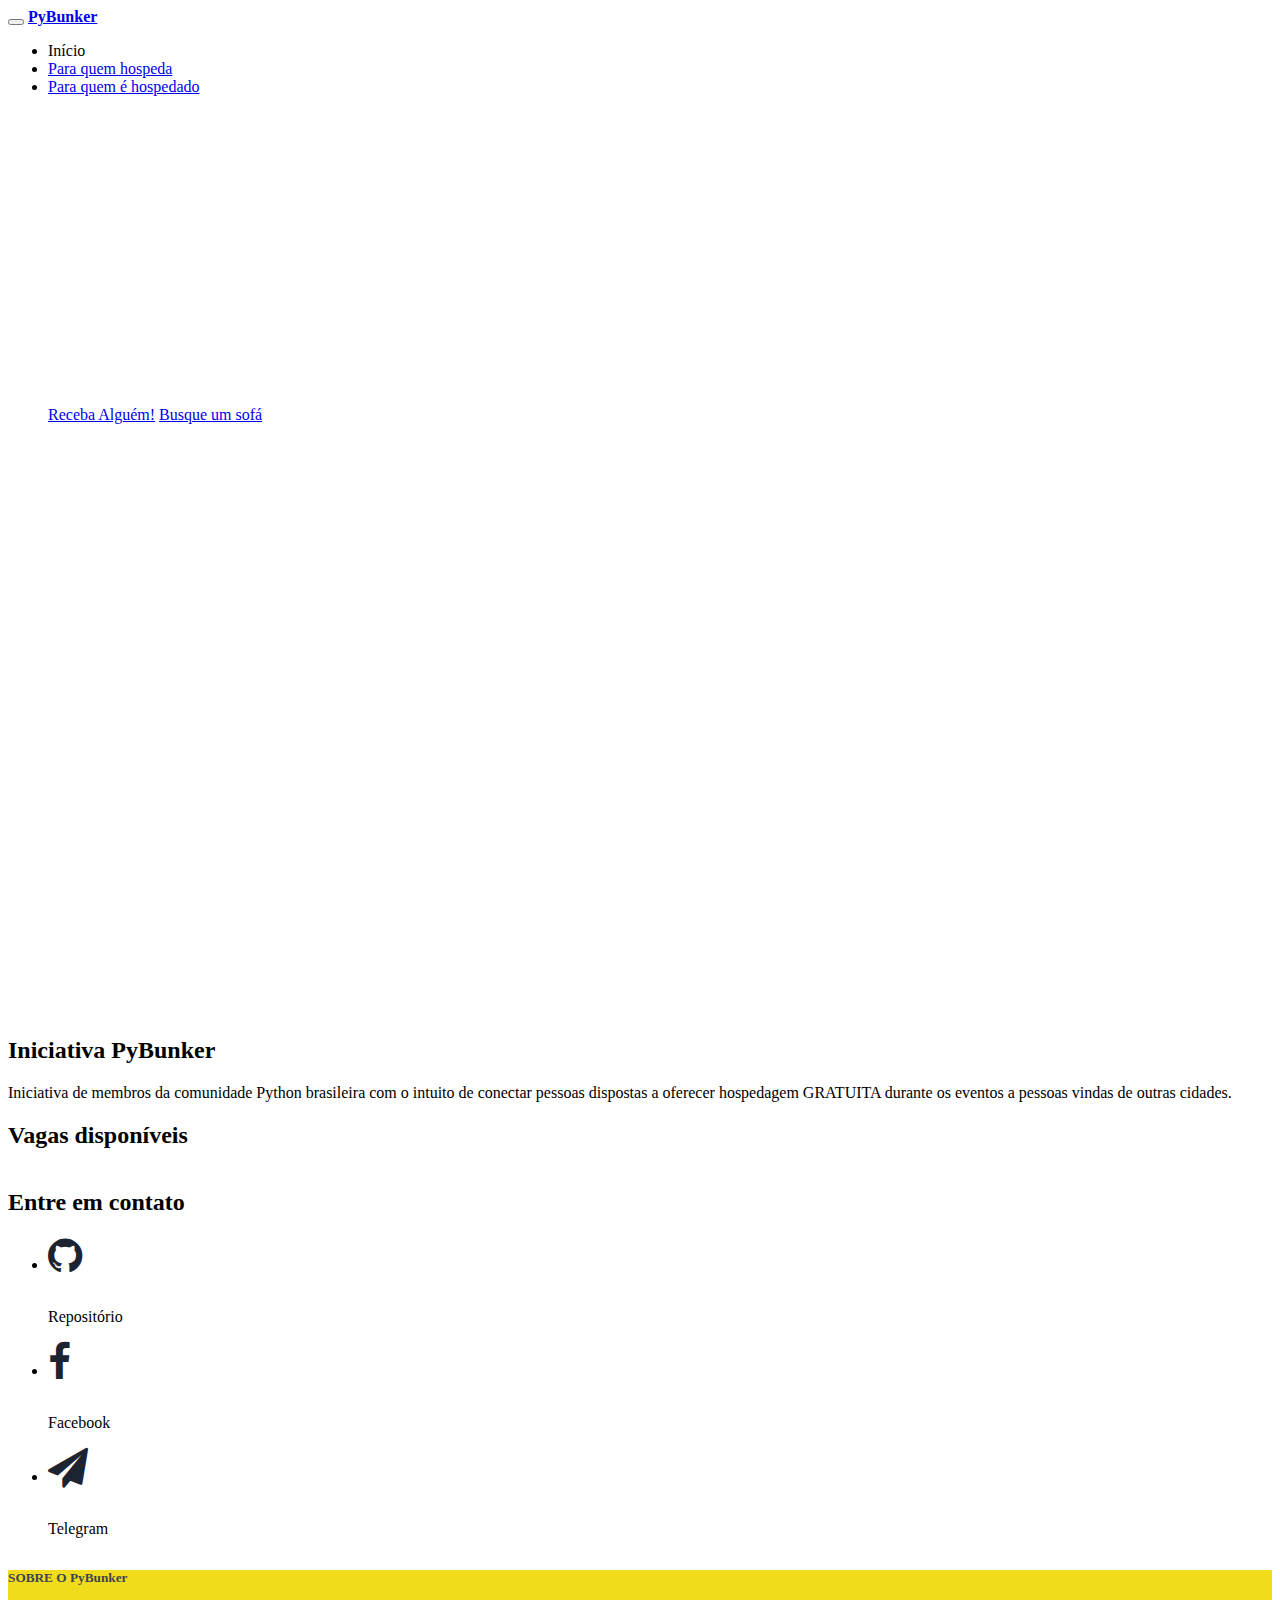
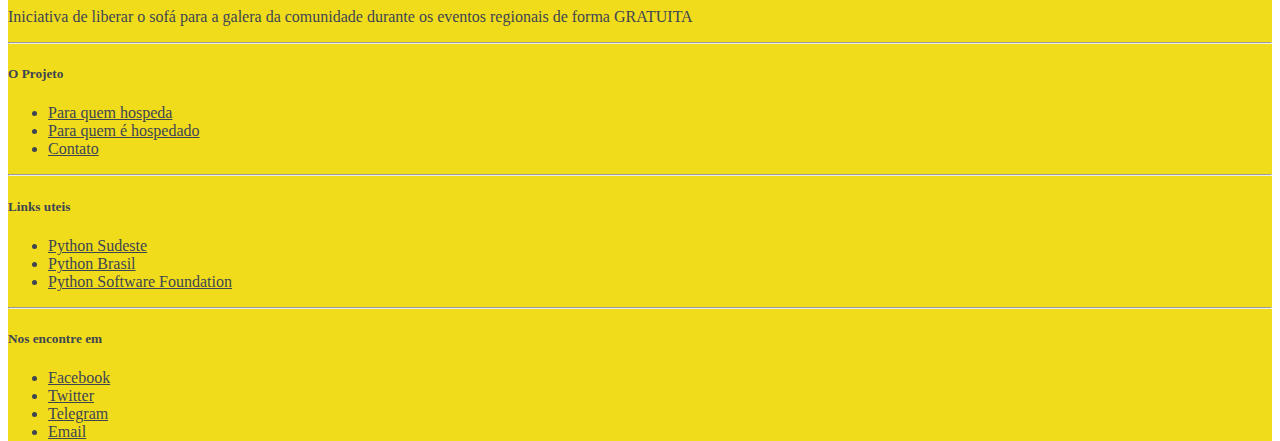
==== commit 34bd4c2a: "Merge pull request #18 from PyBunker/jonatas/lista-eventos" ====
--- a/index.html
+++ b/index.html
@@ -61,7 +61,7 @@
         }
 
         .view {
-            background: url("img/rj-maracana.jpg") no-repeat center center fixed;
+            background: url("img/belo_horizonte.jpg") no-repeat center center fixed;
             -webkit-background-size: cover;
             -moz-background-size: cover;
             -o-background-size: cover;
@@ -121,10 +121,16 @@
         <div class="full-bg-img flex-center">
             <ul>
                 <li>
-                    <h1 class="h1-responsive wow fadeInDown" data-wow-delay="0.2s">2º Encontro das comunidades Python do
-                        sudeste</h1></li>
+                  <h1 class="h1-responsive wow fadeInDown" data-wow-delay="0.2s">PyCon Amazônia 2017</h1>
+                  <p class="wow fadeInDown">12 e 13 de Agosto de 2017</p>
+                </li>
                 <li>
-                    <p class="wow fadeInDown">5 a 7 de maio de 2017</p>
+                  <h1 class="h1-responsive wow fadeInDown" data-wow-delay="0.2s">Python Sul 2017</h1>
+                  <p class="wow fadeInDown">8 a 10 de Setembro de 2017</p>
+                </li>
+                <li>
+                  <h1 class="h1-responsive wow fadeInDown" data-wow-delay="0.2s">Python Brasil [13]</h1>
+                  <p class="wow fadeInDown">6 a 11 de Outubro de 2017</p>
                 </li>
                 <li>
                     <a href="para_quem_hospeda.html" class="btn btn-primary btn-lg wow fadeInLeft" data-wow-delay="0.2s"
@@ -306,4 +312,4 @@
     </script>
 </body>
 
-</html>+</html>
